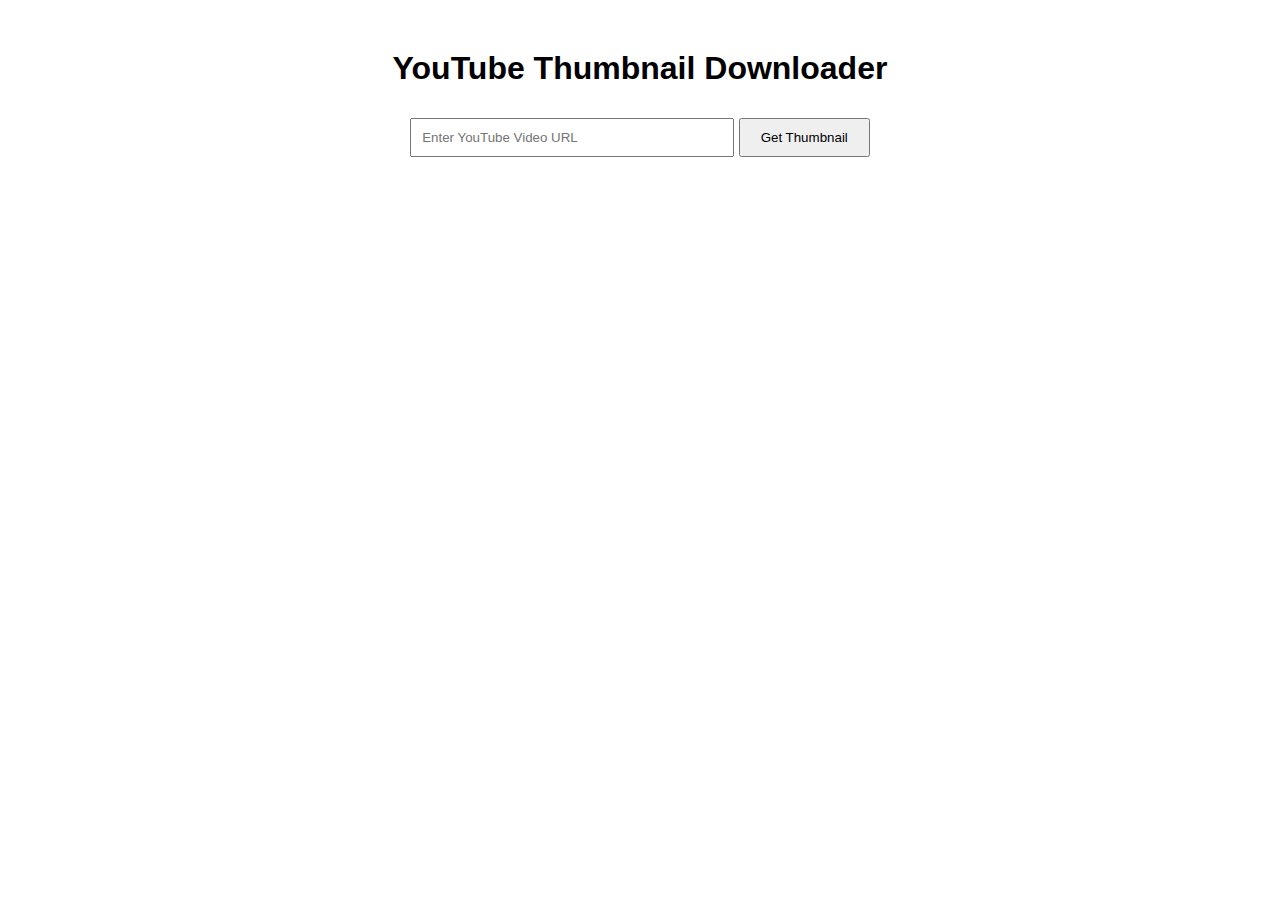
==== index.html @ ba3038ec "Update and rename main.html to index.html" ====
<!DOCTYPE html>
<html lang="en">
<head>
  <meta charset="UTF-8">
  <meta http-equiv="X-UA-Compatible" content="IE=edge">
  <meta name="viewport" content="width=device-width, initial-scale=1.0">
  <title>YouTube Thumbnail Downloader</title>
  <style>
    body { font-family: Arial, sans-serif; text-align: center; margin-top: 50px; }
    input { padding: 10px; width: 300px; }
    button { padding: 10px 20px; margin-top: 10px; }
    img { margin-top: 20px; max-width: 100%; }
  </style>
    <link rel="stylesheet" href="./style.css">
    <link rel="stylesheet" href="https://unicons.iconscout.com/release/v4.0.0/css/line.css">
    <link href="https://fonts.googleapis.com/css2?family=Montserrat:wght@300;400;500;600;700&display=swap" rel="stylesheet"> 
</head>
<body>
  <h1>YouTube Thumbnail Downloader</h1>
  <input type="text" id="url" placeholder="Enter YouTube Video URL">
  <button onclick="fetchThumbnail()">Get Thumbnail</button>
  <div id="thumbnail-container"></div>
  
<nav></nav>


    <!-- ----------   END OF NAV   ---------- -->

    
<header></header>
<section></section>
<footer></footer>

    <!-- Swiper js -->
    <script src="https://cdn.jsdelivr.net/npm/swiper/swiper-bundle.min.js"></script>

    <!-- Main js -->
    <script src="script.js"></script>
    
</body>
</html>
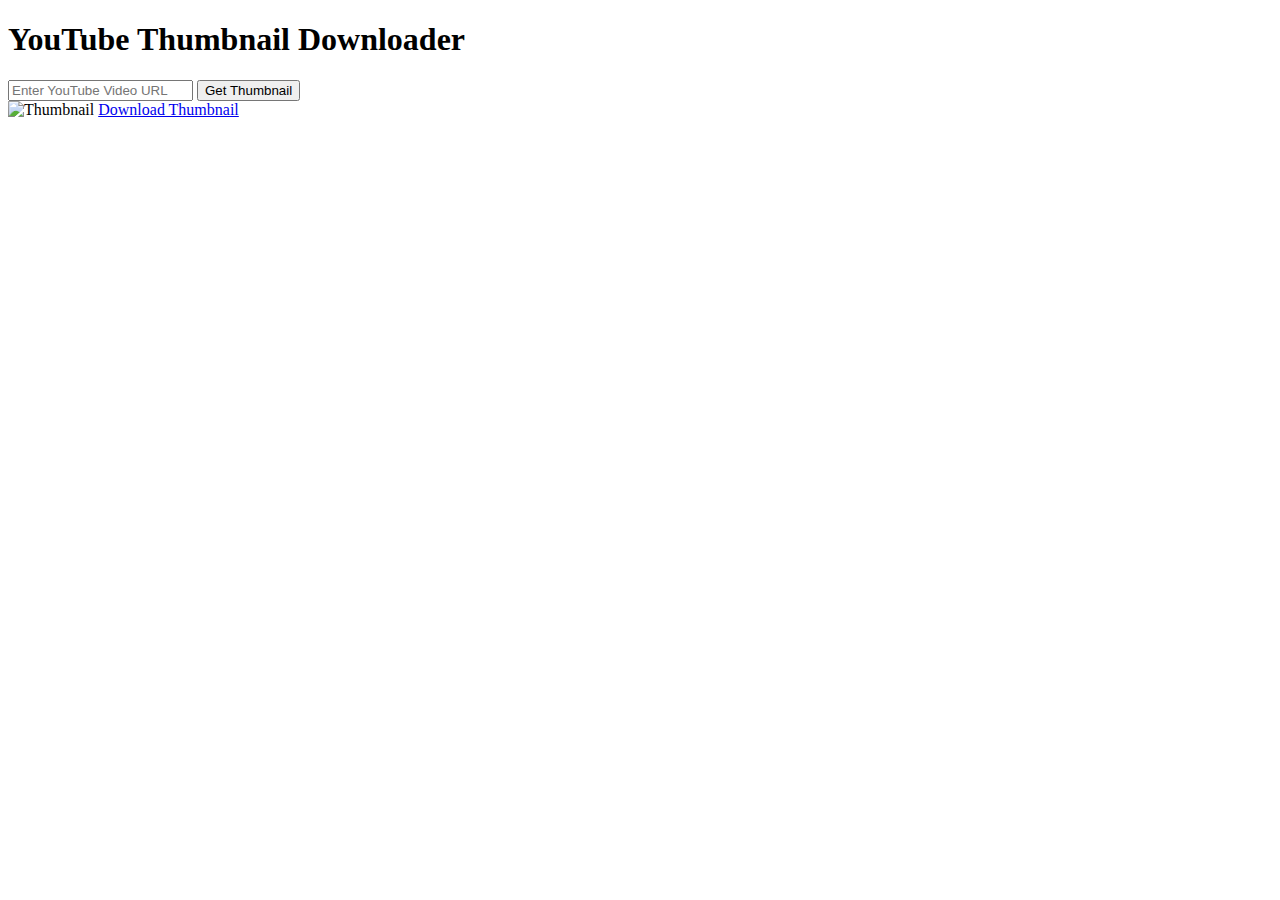
==== commit 4b2cf04c: "Update index.html remove IE compatibility" ====
--- a/index.html
+++ b/index.html
@@ -2,24 +2,22 @@
 <html lang="en">
 <head>
   <meta charset="UTF-8">
-  <meta http-equiv="X-UA-Compatible" content="IE=edge">
   <meta name="viewport" content="width=device-width, initial-scale=1.0">
   <title>YouTube Thumbnail Downloader</title>
-  <style>
-    body { font-family: Arial, sans-serif; text-align: center; margin-top: 50px; }
-    input { padding: 10px; width: 300px; }
-    button { padding: 10px 20px; margin-top: 10px; }
-    img { margin-top: 20px; max-width: 100%; }
-  </style>
-    <link rel="stylesheet" href="./style.css">
-    <link rel="stylesheet" href="https://unicons.iconscout.com/release/v4.0.0/css/line.css">
-    <link href="https://fonts.googleapis.com/css2?family=Montserrat:wght@300;400;500;600;700&display=swap" rel="stylesheet"> 
+  <link rel="stylesheet" href="style.css">
+  <link rel="stylesheet" href="https://unicons.iconscout.com/release/v4.0.0/css/line.css">
+  <link href="https://fonts.googleapis.com/css2?family=Montserrat:wght@300;400;500;600;700&display=swap" rel="stylesheet"> 
 </head>
 <body>
-  <h1>YouTube Thumbnail Downloader</h1>
-  <input type="text" id="url" placeholder="Enter YouTube Video URL">
-  <button onclick="fetchThumbnail()">Get Thumbnail</button>
-  <div id="thumbnail-container"></div>
+  <div class="container">
+    <h1>YouTube Thumbnail Downloader</h1>
+    <input type="text" id="videoUrl" placeholder="Enter YouTube Video URL">
+    <button id="getThumbnail">Get Thumbnail</button>
+    <div id="thumbnailContainer">
+      <img id="thumbnailImage" src="" alt="Thumbnail">
+      <a id="downloadLink" href="#" download>Download Thumbnail</a>
+    </div>
+  </div>
   
 <nav></nav>
 
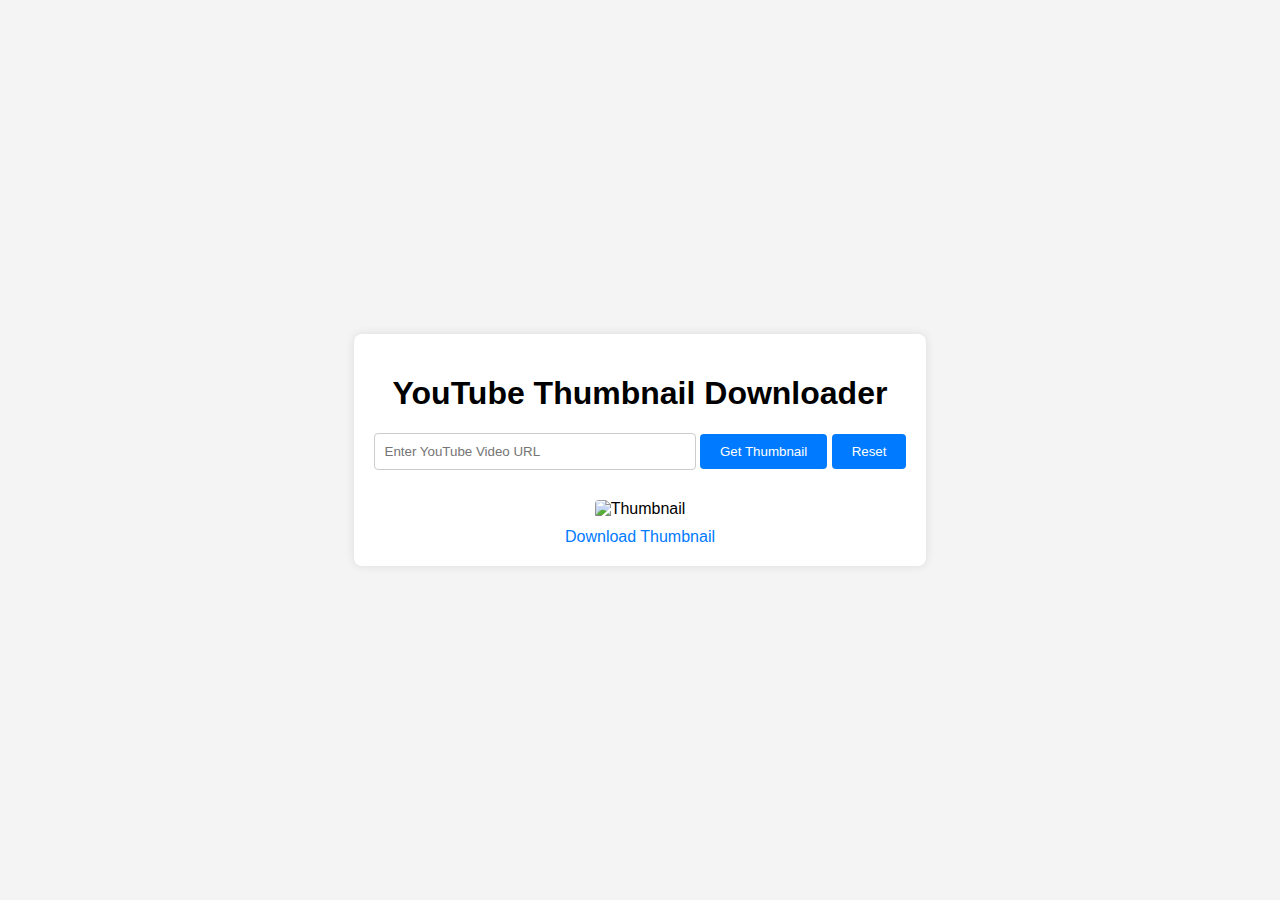
==== commit a79b04ad: "Add reset button" ====
--- a/index.html
+++ b/index.html
@@ -13,6 +13,7 @@
     <h1>YouTube Thumbnail Downloader</h1>
     <input type="text" id="videoUrl" placeholder="Enter YouTube Video URL">
     <button id="getThumbnail">Get Thumbnail</button>
+    <button id="resetButton">Reset</button>
     <div id="thumbnailContainer">
       <img id="thumbnailImage" src="" alt="Thumbnail">
       <a id="downloadLink" href="#" download>Download Thumbnail</a>
--- a/style.css
+++ b/style.css
@@ -0,0 +1,54 @@
+body {
+  font-family: Arial, sans-serif;
+  background-color: #f4f4f4;
+  display: flex;
+  justify-content: center;
+  align-items: center;
+  height: 100vh;
+  margin: 0;
+}
+
+.container {
+  background: white;
+  padding: 20px;
+  border-radius: 8px;
+  box-shadow: 0 0 10px rgba(0, 0, 0, 0.1);
+  text-align: center;
+}
+
+input {
+  width: 300px;
+  padding: 10px;
+  margin-bottom: 10px;
+  border: 1px solid #ccc;
+  border-radius: 4px;
+}
+
+button {
+  padding: 10px 20px;
+  background-color: #007bff;
+  color: white;
+  border: none;
+  border-radius: 4px;
+  cursor: pointer;
+}
+
+button:hover {
+  background-color: #0056b3;
+}
+
+#thumbnailContainer {
+  margin-top: 20px;
+}
+
+#thumbnailImage {
+  max-width: 100%;
+  border-radius: 4px;
+}
+
+#downloadLink {
+  display: block;
+  margin-top: 10px;
+  color: #007bff;
+  text-decoration: none;
+}
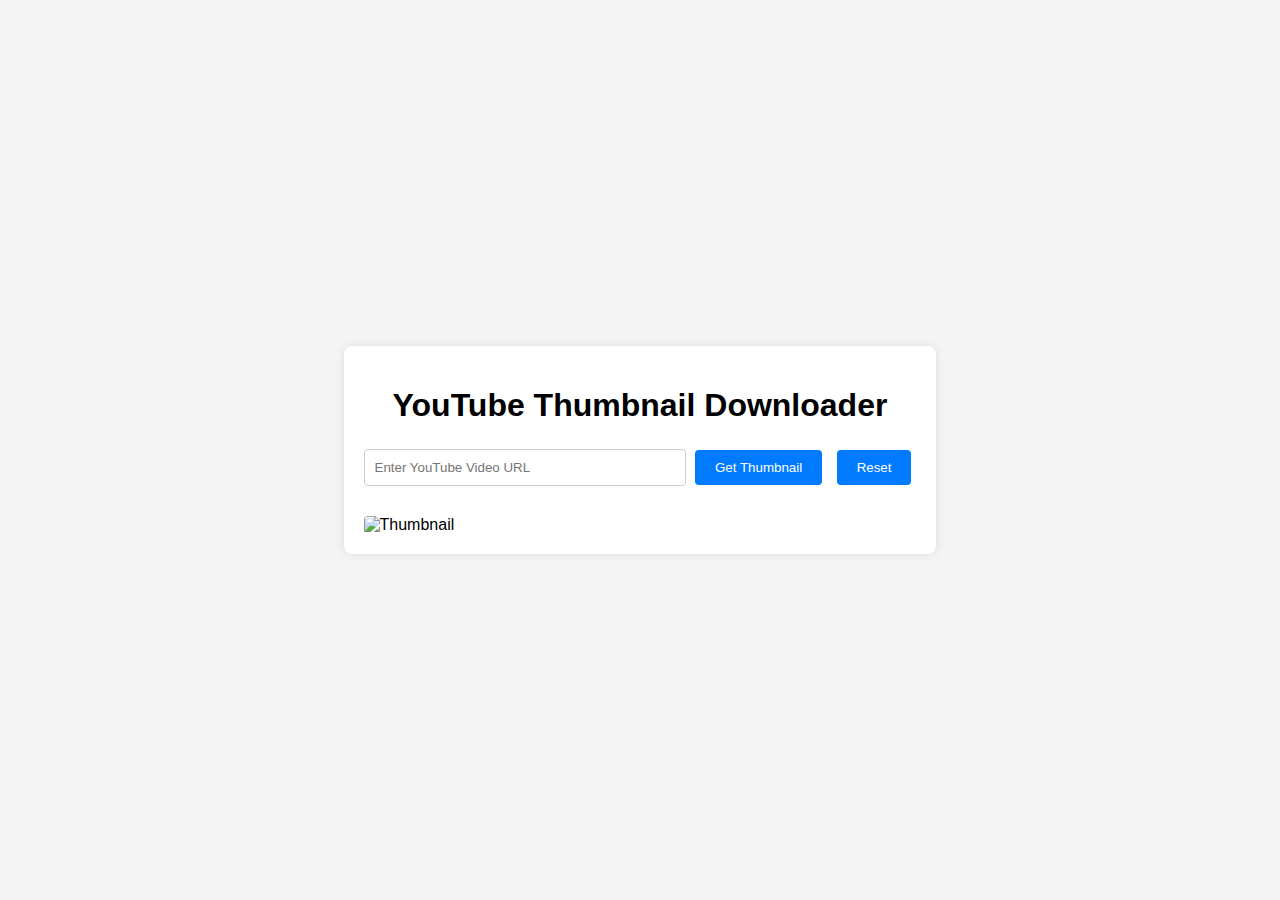
==== commit 447210c3: "change donwloadLink from a to div" ====
--- a/index.html
+++ b/index.html
@@ -16,7 +16,7 @@
     <button id="resetButton">Reset</button>
     <div id="thumbnailContainer">
       <img id="thumbnailImage" src="" alt="Thumbnail">
-      <a id="downloadLink" href="#" download>Download Thumbnail</a>
+      <div id="downloadLinks"></div>
     </div>
   </div>
   
--- a/style.css
+++ b/style.css
@@ -31,6 +31,7 @@
   border: none;
   border-radius: 4px;
   cursor: pointer;
+  margin: 5px;
 }
 
 button:hover {
@@ -39,16 +40,19 @@
 
 #thumbnailContainer {
   margin-top: 20px;
+  display: none; /* Hide by default */
+  display: flex; /* Use Flexbox */
+  align-items: flex-start; /* Align items to the top */
 }
 
 #thumbnailImage {
-  max-width: 100%;
+  max-width: 66.66%; /* 2/3 of the container */
   border-radius: 4px;
+  margin-right: 20px; /* Add space between image and links */
 }
 
-#downloadLink {
-  display: block;
-  margin-top: 10px;
+#downloadLinks {
+  flex: 1; /* Take remaining space */
   color: #007bff;
   text-decoration: none;
 }
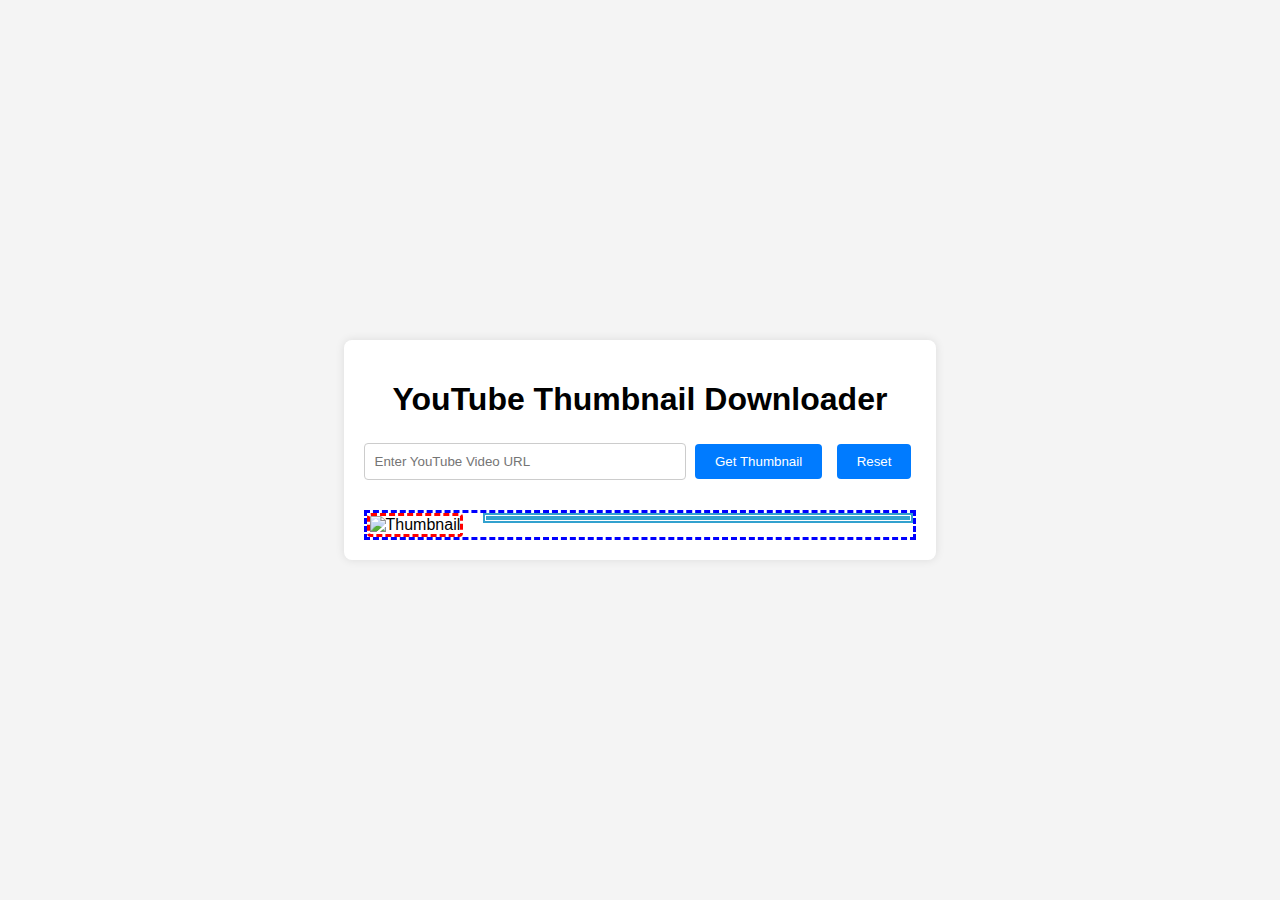
==== commit c2756a25: "tambah tagsContainer" ====
--- a/index.html
+++ b/index.html
@@ -18,6 +18,7 @@
       <img id="thumbnailImage" src="" alt="Thumbnail">
       <div id="downloadLinks"></div>
     </div>
+    <div id="tagsContainer"></div>
   </div>
   
 <nav></nav>
--- a/style.css
+++ b/style.css
@@ -43,16 +43,19 @@
   display: none; /* Hide by default */
   display: flex; /* Use Flexbox */
   align-items: flex-start; /* Align items to the top */
+  border: dashed blue;
 }
 
 #thumbnailImage {
-  max-width: 66.66%; /* 2/3 of the container */
+  max-width: 33.33%; /* 1/3 of the container */
   border-radius: 4px;
   margin-right: 20px; /* Add space between image and links */
+  border: dashed red;
 }
 
 #downloadLinks {
   flex: 1; /* Take remaining space */
   color: #007bff;
-  text-decoration: none;
+  text-decoration: underline overline #FF3028;
+  border: thick double #32a1ce;
 }
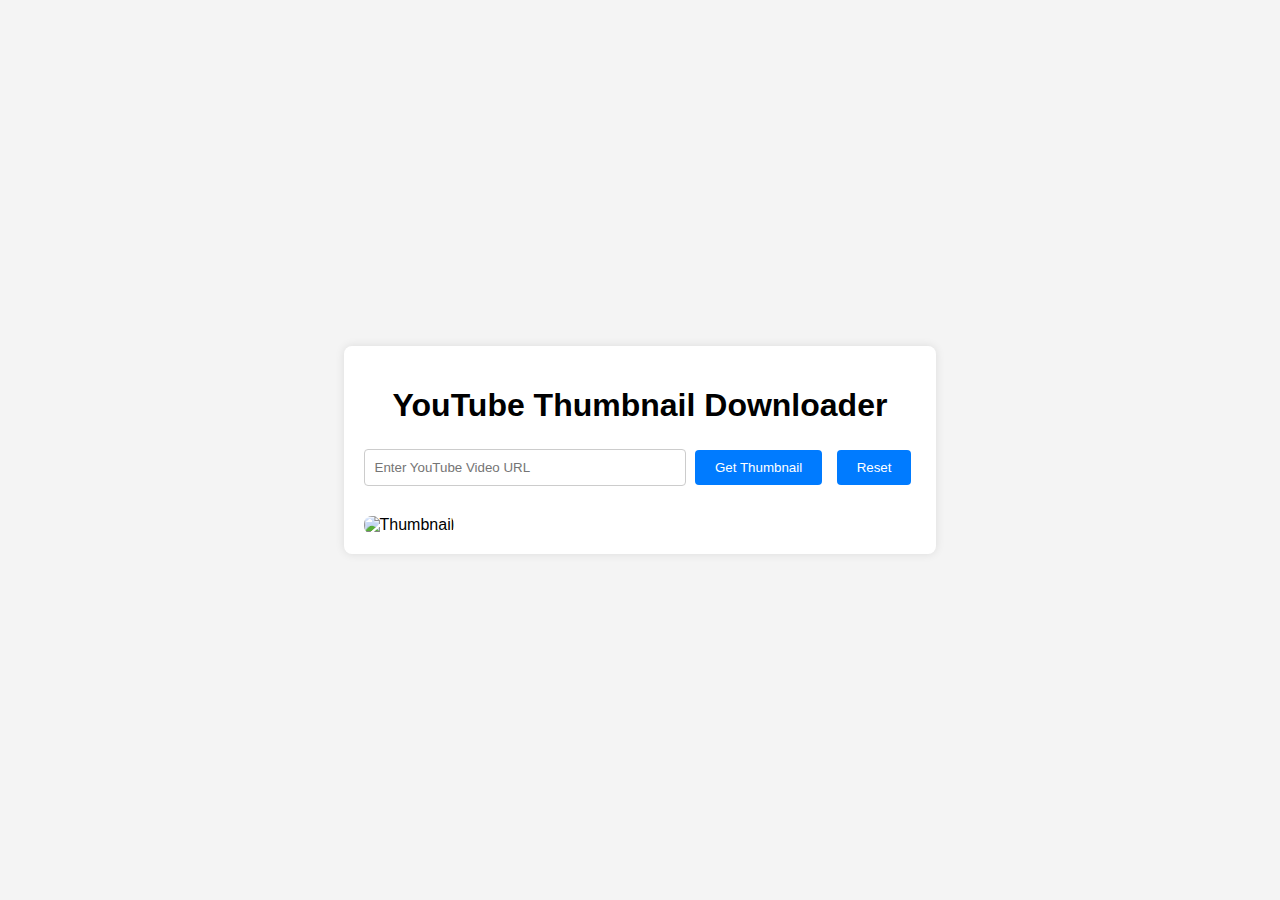
==== commit faf99f2f: "error fetch" ====
--- a/index.html
+++ b/index.html
@@ -18,7 +18,6 @@
       <img id="thumbnailImage" src="" alt="Thumbnail">
       <div id="downloadLinks"></div>
     </div>
-    <div id="tagsContainer"></div>
   </div>
   
 <nav></nav>
--- a/style.css
+++ b/style.css
@@ -42,20 +42,33 @@
   margin-top: 20px;
   display: none; /* Hide by default */
   display: flex; /* Use Flexbox */
-  align-items: flex-start; /* Align items to the top */
-  border: dashed blue;
+  align-items: center;
+  gap: 20px; /* Adjust the space between the image and links as needed */
 }
 
 #thumbnailImage {
-  max-width: 33.33%; /* 1/3 of the container */
-  border-radius: 4px;
+  max-width: 200px; /* Adjust the size as needed */
+  border-radius: 8px; /* Optional: adds rounded corners */
   margin-right: 20px; /* Add space between image and links */
-  border: dashed red;
 }
 
 #downloadLinks {
   flex: 1; /* Take remaining space */
+  flex-direction: column;
   color: #007bff;
-  text-decoration: underline overline #FF3028;
-  border: thick double #32a1ce;
+  text-decoration: underline;
 }
+#tagsContainer {
+  margin-top: 20px;
+}
+
+.tag {
+  display: inline-block;
+  background-color: #007bff;
+  color: white;
+  padding: 5px 10px;
+  border-radius: 4px;
+  margin-right: 5px;
+  margin-bottom: 5px;
+  font-size: 14px;
+}
